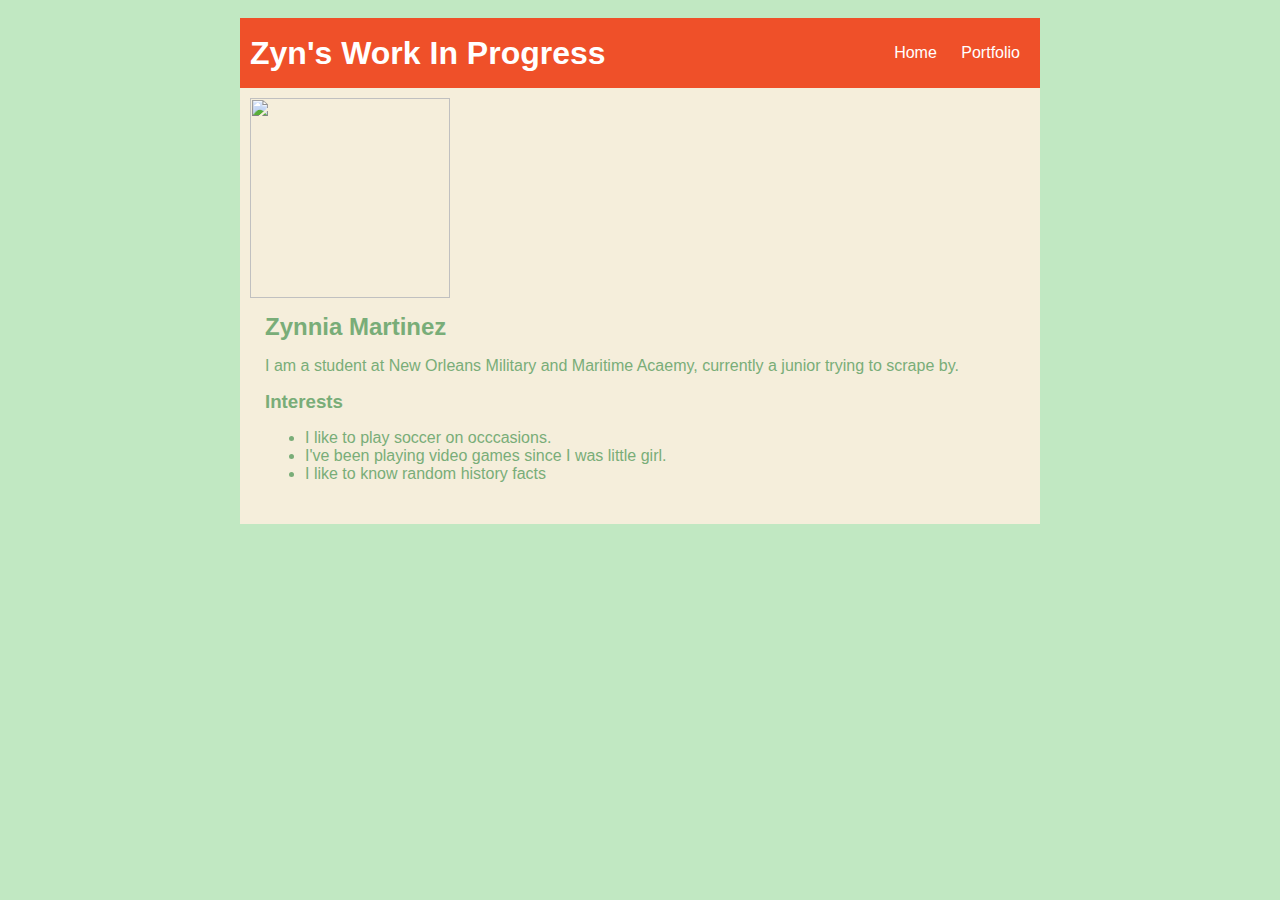
==== index.html @ f400bea2 "change color" ====
<html>
    <head>
        <style>
            body {
                background: rgb(193, 232, 194);
                color: rgb(121, 173, 120);
                padding: 10px;
                font-family: arial;
            }
            #all-contents {
              max-width: 800px;
                margin: auto;
            }
         
            /* navigation menu */
            nav {
                background: rgb(239, 80, 41);
               margin: 0 auto;
                display: flex;
                padding: 10px;
            }
            h1 {
                display: flex;
                align-items: center;
                color: white;
                flex: 1;
                margin: 0;
            }
            #nav-ul {
                list-style-image: none;
            }
            .nav-li {
                display: inline-block;
                padding: 0 10px;
            }
            a {
                text-decoration: none;
                color: #fff;
            }
         
            /* main container area beneath menu */
            main {
                background: rgb(245, 238, 219);
                display: flex;
            }
            .sidebar {
                margin-right: 25px;
                padding: 10px;
            }
            .sidebar-img {
                width: 200px;
            }
            .content {
                flex: 1;
                padding: 15px;
            }
            #interests {
                border: 4px silver ridge;
                padding: 8px;
            }
            h2, h3 {
                margin: 0px;
            }
         </style>

    </head>
    <title>Zyn's Work In Progress</title>
    <body>
        <!--all content goes here-->
        <div id="all-contents">
            <nav>
                <h1>Zyn's Work In Progress</h1>
                <ul id="nav-ul">
                <li class="nav-li">
                    <a href="index.html">Home</a>
                </li>
                <li class="nav-li">
                    <a href="portfolio.html">Portfolio</a>
                </li>
                </ul>

            

            </nav>
            <main>
                <!--sidebar section-->
                <div class="sidebar">
                <img class="sidebar-img" src="https://i1.wp.com/www.dailycal.org/assets/uploads/2019/10/animals_wikimedia_cc-900x580.jpg"   
                <img src=""
                </div>
                <!--content section-->
                <div class="content">
                    <h2>
                        Zynnia Martinez
                    </h2>
                    <p> I am a student at New Orleans Military and Maritime Acaemy, currently a junior trying to scrape by.</p>
                    <!--interest section-->
                    <div class="interests">
                    <h3> Interests</h3>
                    <ul>
                    <li>I like to play soccer on occcasions.</li>
                    <li> I've been playing video games since I was little girl.</li>
                    <li> I like to know random history facts</li>
                    </ul>
                    </div>
                </div>

            </main>
        </div>

    </body>
</html>
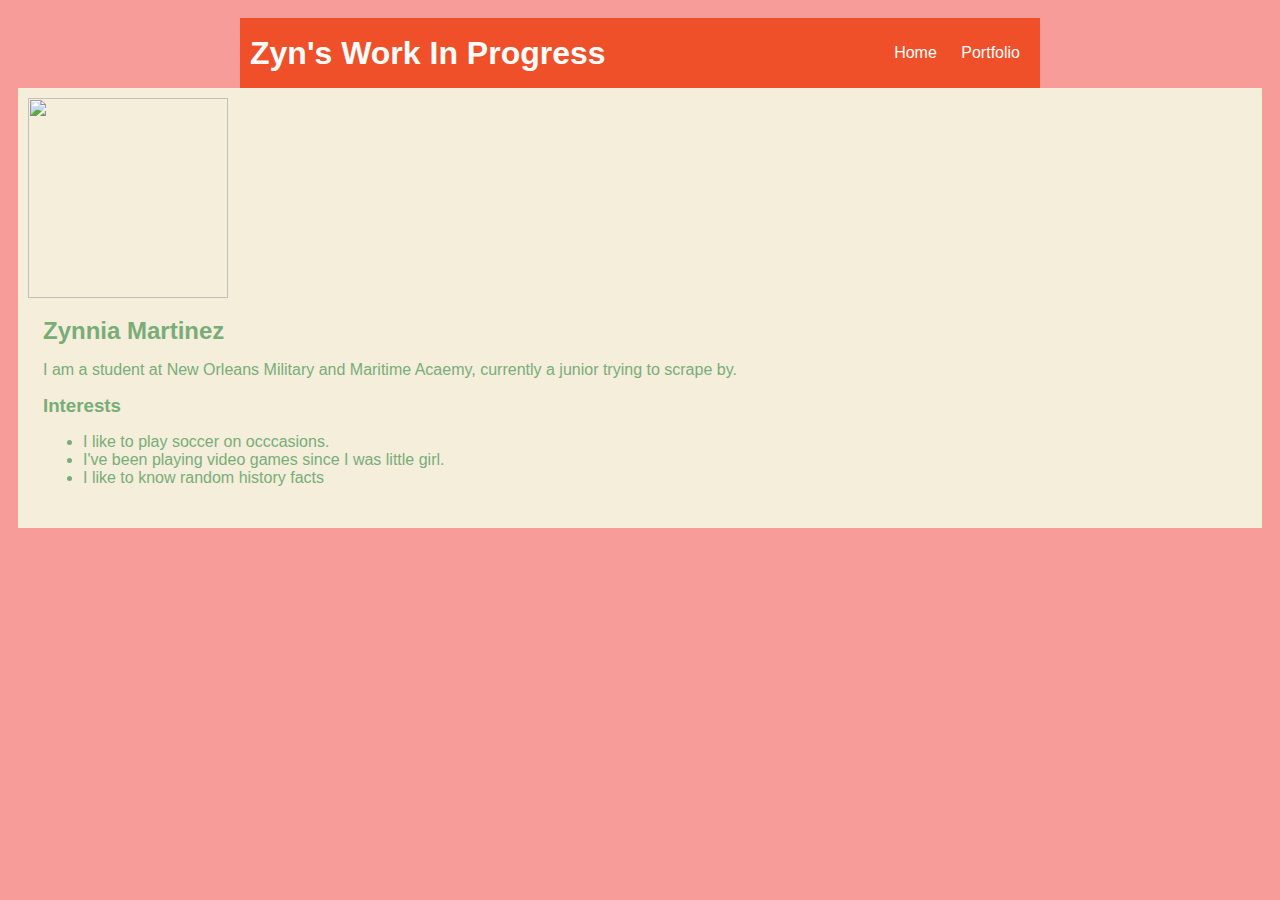
==== commit 7c9338aa: "change color" ====
--- a/index.html
+++ b/index.html
@@ -2,7 +2,7 @@
     <head>
         <style>
             body {
-                background: rgb(193, 232, 194);
+                background: rgb(247, 156, 153);
                 color: rgb(121, 173, 120);
                 padding: 10px;
                 font-family: arial;
@@ -78,14 +78,13 @@
                     <a href="portfolio.html">Portfolio</a>
                 </li>
                 </ul>
-
-            
+        </div>                
 
             </nav>
             <main>
                 <!--sidebar section-->
                 <div class="sidebar">
-                <img class="sidebar-img" src="https://i1.wp.com/www.dailycal.org/assets/uploads/2019/10/animals_wikimedia_cc-900x580.jpg"   
+                <img class="sidebar-img" src="https://i1.wp.com/www.dailycal.org/assets/uploads/2019/10/animals_wikimedia_cc-900x580.jpg">   
                 <img src=""
                 </div>
                 <!--content section-->
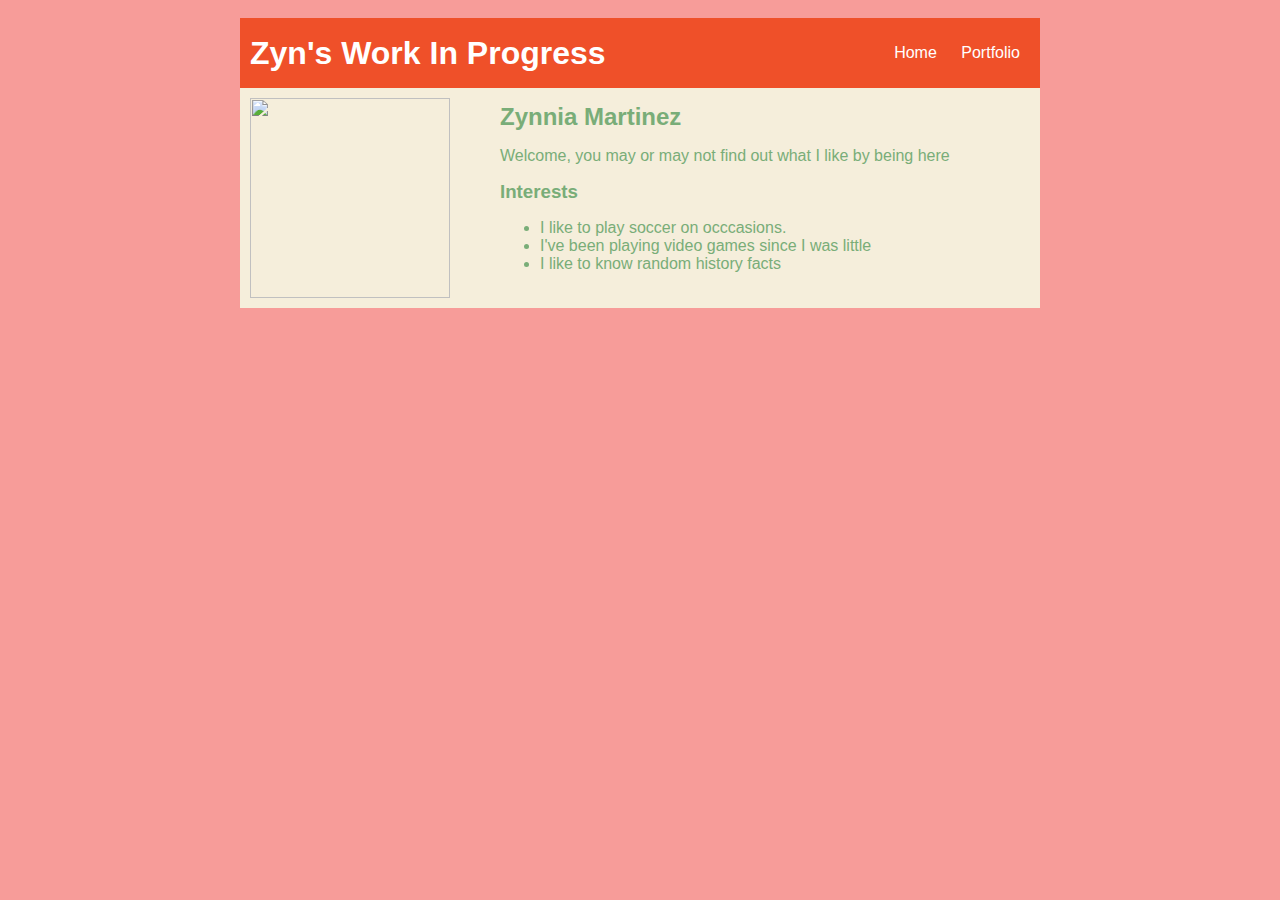
==== commit 0541c1ea: "add changes" ====
--- a/index.html
+++ b/index.html
@@ -64,7 +64,7 @@
          </style>
 
     </head>
-    <title>Zyn's Work In Progress</title>
+     <title>Zyn's Work In Progress</title>
     <body>
         <!--all content goes here-->
         <div id="all-contents">
@@ -77,28 +77,26 @@
                 <li class="nav-li">
                     <a href="portfolio.html">Portfolio</a>
                 </li>
-                </ul>
-        </div>                
+                </ul>               
 
             </nav>
             <main>
                 <!--sidebar section-->
                 <div class="sidebar">
                 <img class="sidebar-img" src="https://i1.wp.com/www.dailycal.org/assets/uploads/2019/10/animals_wikimedia_cc-900x580.jpg">   
-                <img src=""
                 </div>
                 <!--content section-->
                 <div class="content">
                     <h2>
                         Zynnia Martinez
                     </h2>
-                    <p> I am a student at New Orleans Military and Maritime Acaemy, currently a junior trying to scrape by.</p>
+                    <p> Welcome, you may or may not find out what I like by being here </p>
                     <!--interest section-->
                     <div class="interests">
                     <h3> Interests</h3>
                     <ul>
                     <li>I like to play soccer on occcasions.</li>
-                    <li> I've been playing video games since I was little girl.</li>
+                    <li> I've been playing video games since I was little</li>
                     <li> I like to know random history facts</li>
                     </ul>
                     </div>
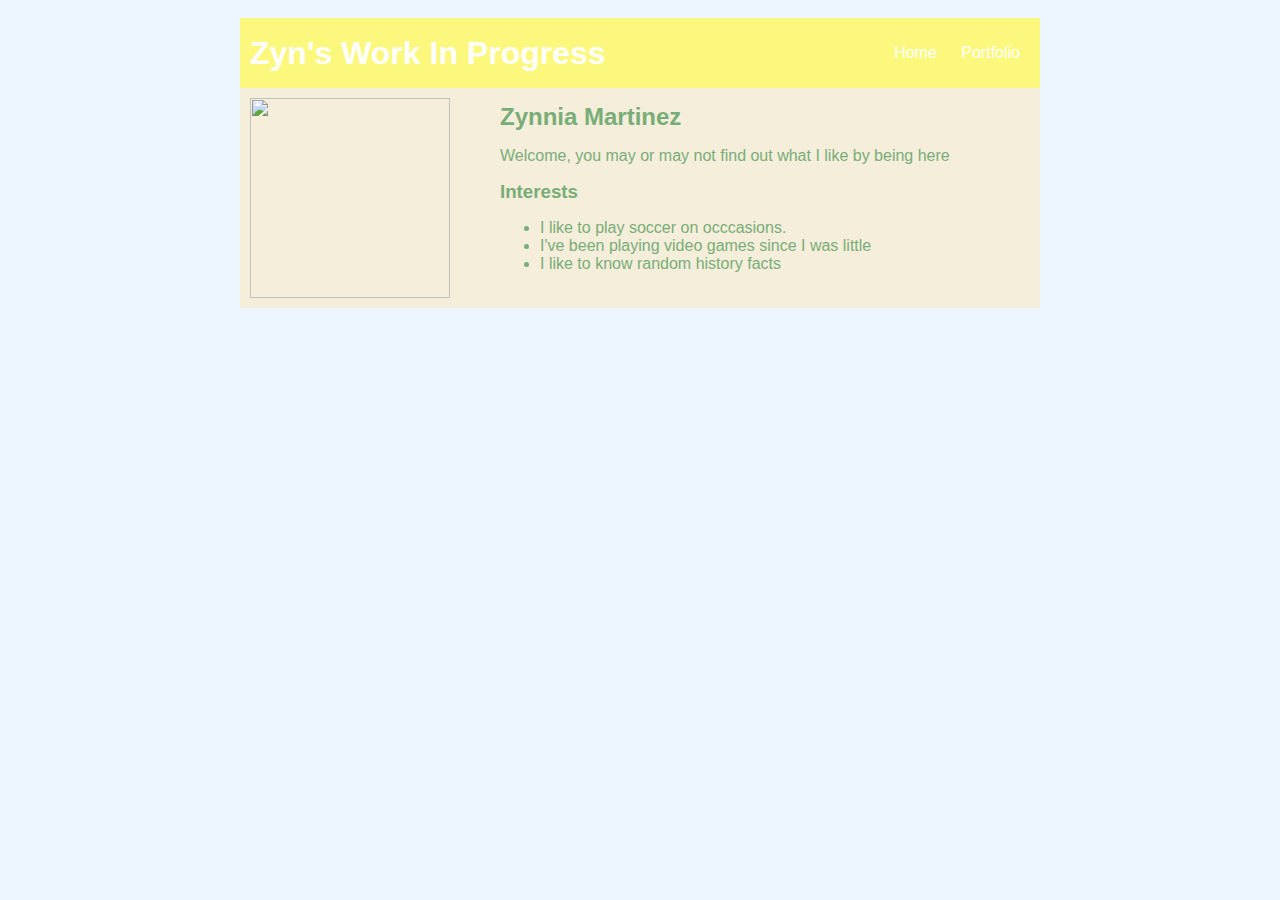
==== commit ba3844d4: "add changes" ====
--- a/index.html
+++ b/index.html
@@ -1,109 +1,124 @@
 <html>
-    <head>
-        <style>
-            body {
-                background: rgb(247, 156, 153);
-                color: rgb(121, 173, 120);
-                padding: 10px;
-                font-family: arial;
-            }
-            #all-contents {
-              max-width: 800px;
-                margin: auto;
-            }
-         
-            /* navigation menu */
-            nav {
-                background: rgb(239, 80, 41);
-               margin: 0 auto;
-                display: flex;
-                padding: 10px;
-            }
-            h1 {
-                display: flex;
-                align-items: center;
-                color: white;
-                flex: 1;
-                margin: 0;
-            }
-            #nav-ul {
-                list-style-image: none;
-            }
-            .nav-li {
-                display: inline-block;
-                padding: 0 10px;
-            }
-            a {
-                text-decoration: none;
-                color: #fff;
-            }
-         
-            /* main container area beneath menu */
-            main {
-                background: rgb(245, 238, 219);
-                display: flex;
-            }
-            .sidebar {
-                margin-right: 25px;
-                padding: 10px;
-            }
-            .sidebar-img {
-                width: 200px;
-            }
-            .content {
-                flex: 1;
-                padding: 15px;
-            }
-            #interests {
-                border: 4px silver ridge;
-                padding: 8px;
-            }
-            h2, h3 {
-                margin: 0px;
-            }
-         </style>
 
-    </head>
-     <title>Zyn's Work In Progress</title>
-    <body>
-        <!--all content goes here-->
-        <div id="all-contents">
-            <nav>
-                <h1>Zyn's Work In Progress</h1>
-                <ul id="nav-ul">
+<head>
+    <style>
+        body {
+            background: rgb(237, 246, 255);
+            color: rgb(121, 173, 120);
+            padding: 10px;
+            font-family: arial;
+        }
+
+        #all-contents {
+            max-width: 800px;
+            margin: auto;
+        }
+
+        /* navigation menu */
+        nav {
+            background: rgb(252, 248, 126);
+            margin: 0 auto;
+            display: flex;
+            padding: 10px;
+        }
+
+        h1 {
+            display: flex;
+            align-items: center;
+            color: white;
+            flex: 1;
+            margin: 0;
+        }
+
+        #nav-ul {
+            list-style-image: none;
+        }
+
+        .nav-li {
+            display: inline-block;
+            padding: 0 10px;
+        }
+
+        a {
+            text-decoration: none;
+            color: #fff;
+        }
+
+        /* main container area beneath menu */
+        main {
+            background: rgb(245, 238, 219);
+            display: flex;
+        }
+
+        .sidebar {
+            margin-right: 25px;
+            padding: 10px;
+        }
+
+        .sidebar-img {
+            width: 200px;
+        }
+
+        .content {
+            flex: 1;
+            padding: 15px;
+        }
+
+        #interests {
+            border: 4px silver ridge;
+            padding: 8px;
+        }
+
+        h2,
+        h3 {
+            margin: 0px;
+        }
+    </style>
+
+</head>
+<title>Zyn's Work In Progress</title>
+
+<body>
+    <!--all content goes here-->
+    <div id="all-contents">
+        <nav>
+            <h1>Zyn's Work In Progress</h1>
+            <ul id="nav-ul">
                 <li class="nav-li">
                     <a href="index.html">Home</a>
                 </li>
                 <li class="nav-li">
                     <a href="portfolio.html">Portfolio</a>
                 </li>
-                </ul>               
+            </ul>
 
-            </nav>
-            <main>
-                <!--sidebar section-->
-                <div class="sidebar">
-                <img class="sidebar-img" src="https://i1.wp.com/www.dailycal.org/assets/uploads/2019/10/animals_wikimedia_cc-900x580.jpg">   
-                </div>
-                <!--content section-->
-                <div class="content">
-                    <h2>
-                        Zynnia Martinez
-                    </h2>
-                    <p> Welcome, you may or may not find out what I like by being here </p>
-                    <!--interest section-->
-                    <div class="interests">
+        </nav>
+        <main>
+            <!--sidebar section-->
+            <div class="sidebar">
+                <img class="sidebar-img"
+                    src="https://i1.wp.com/www.dailycal.org/assets/uploads/2019/10/animals_wikimedia_cc-900x580.jpg">
+            </div>
+            <!--content section-->
+            <div class="content">
+                <h2>
+                    Zynnia Martinez
+                </h2>
+                <p> Welcome, you may or may not find out what I like by being here </p>
+                <!--interest section-->
+                <div class="interests">
                     <h3> Interests</h3>
                     <ul>
-                    <li>I like to play soccer on occcasions.</li>
-                    <li> I've been playing video games since I was little</li>
-                    <li> I like to know random history facts</li>
+                        <li>I like to play soccer on occcasions.</li>
+                        <li> I've been playing video games since I was little</li>
+                        <li> I like to know random history facts</li>
                     </ul>
-                    </div>
                 </div>
+            </div>
 
-            </main>
-        </div>
+        </main>
+    </div>
 
-    </body>
+</body>
+
 </html>